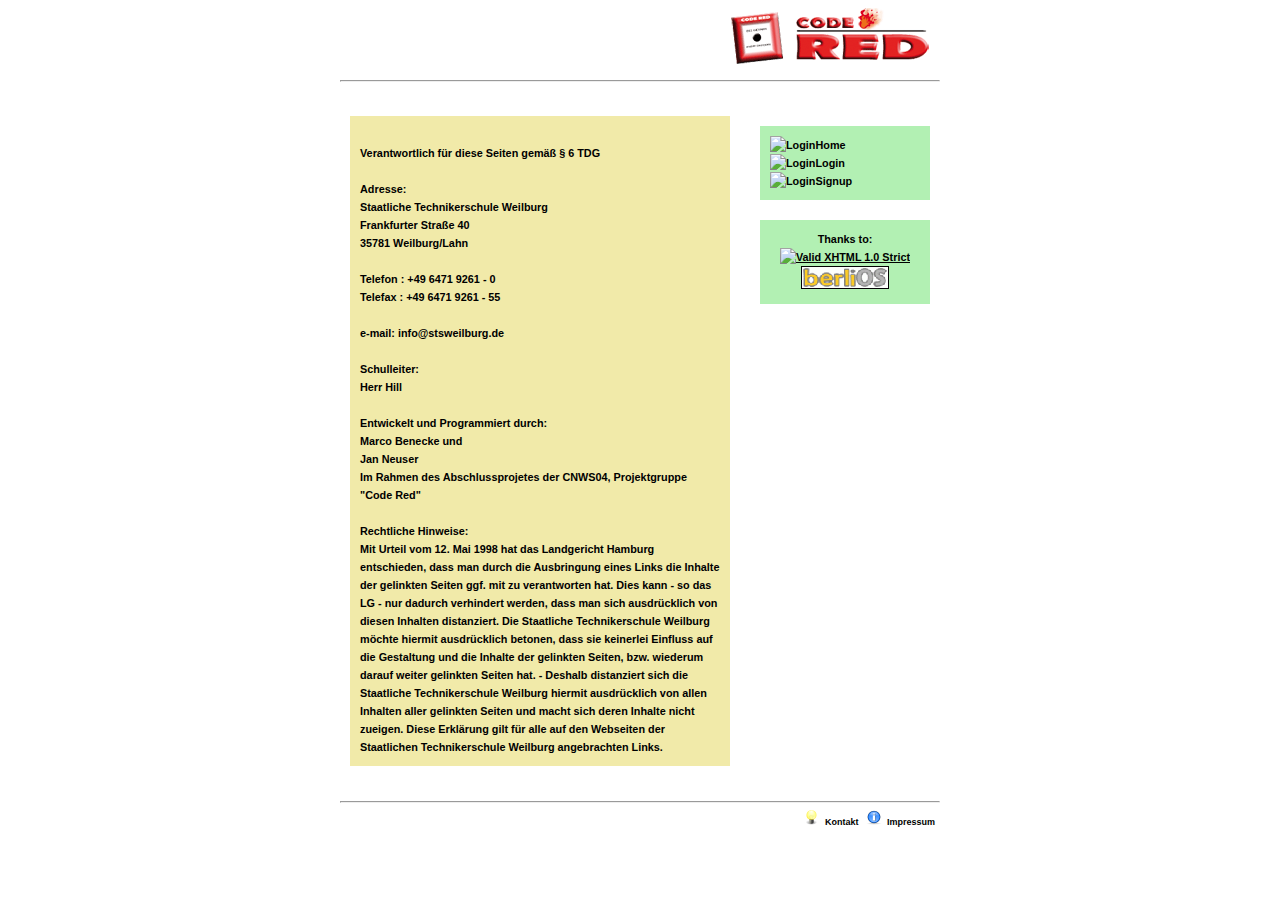
==== codered/public/imp.html @ 8c43a8c5 "So Impressum und Kontakt erstellt, ich finde wir brauchen kein Kontaktformular?! Verlinke es nun mit" ====
<!DOCTYPE html PUBLIC "-//W3C//DTD XHTML 1.0 Strict//EN"
        "http://www.w3.org/TR/xhtml1/DTD/xhtml1-strict.dtd">
<html xmlns="http://www.w3.org/1999/xhtml" lang="de" xml:lang="de">
<head>
<title>Willkommen bei || CODE RED || das Online Ticketsystem der STSW</title>
<meta http-equiv="Content-Type" content="text/html; charset=utf-8" />
<link rel="stylesheet" type="text/css" href="./stylesheets/scaffold.css" />
</head>

<body>
<!-- Rahmen -->
<div style="width:600px; margin-right: auto; margin-left: auto;">
	<div style="text-align:right;">
		<img src="images/logo.gif" alt="codered" />
	</div>
	<hr />
	<br />
	<div class="frame">
			<!-- Rechte Seite -->
		<div class="right">
			<!-- Box 1-->
			<div class="pic">
			<a href="index.html" style="text-decoration:none;"><img src="/images/home.png" alt="Login" />Home</a><br />
				<a href="./account/login" style="text-decoration:none;"><img src="/images/login1616.png" alt="Login" />Login</a><br />
				<a href="./account/signup" style="text-decoration:none;"><img src="/images/sinup1616.png" alt="Login" />Signup</a><br />
			</div>
			<!-- Box 1 Ende -->
			<!-- Box 2 -->
			<div class="pic" style="text-align: center;">
					Thanks to:<br />
					<a href="http://validator.w3.org/check?uri=referer">
					<img src="http://www.w3.org/Icons/valid-xhtml10"
					alt="Valid XHTML 1.0 Strict" height="31" width="88" /></a>
					<br />
					<a href="http://developer.berlios.de">
					<img src="./images/bslogo.gif"
					alt="Developer Berlios.de" height="23" width="88" /></a>
			</div>
			<!-- Box 2 Ende -->
		</div>
		<!-- Rechte Seite Ende -->
		<!-- Linke Seite -->
		<div class="left" >
			<div  class="adress">
<br />
Verantwortlich für diese Seiten gemäß § 6 TDG<br />
<br />
Adresse:<br />
Staatliche Technikerschule Weilburg<br />
Frankfurter Straße 40<br />
35781 Weilburg/Lahn<br />
<br />
Telefon : +49 6471 9261 - 0<br />
Telefax : +49 6471 9261 - 55<br />
<br />
e-mail: info@stsweilburg.de<br />
<br />
Schulleiter:<br />
Herr Hill<br />
<br />
Entwickelt und Programmiert durch:<br />
Marco Benecke und<br />
Jan Neuser <br />
Im Rahmen des Abschlussprojetes der CNWS04, Projektgruppe "Code Red"
<br />
<br />
Rechtliche Hinweise:<br /> 
Mit Urteil vom 12. Mai 1998 hat das Landgericht Hamburg entschieden, 
dass man durch die Ausbringung eines Links die Inhalte der gelinkten Seiten ggf. mit zu verantworten hat. 
Dies kann - so das LG - nur dadurch verhindert werden, dass man sich ausdrücklich von diesen Inhalten distanziert. 
Die Staatliche Technikerschule Weilburg möchte hiermit ausdrücklich betonen, 
dass sie keinerlei Einfluss auf die Gestaltung und die Inhalte der gelinkten Seiten, 
bzw. wiederum darauf weiter gelinkten Seiten hat. 
- Deshalb distanziert sich die Staatliche Technikerschule Weilburg hiermit ausdrücklich von allen Inhalten aller gelinkten Seiten 
und macht sich deren Inhalte nicht zueigen. Diese Erklärung gilt für alle auf den Webseiten der 
Staatlichen Technikerschule Weilburg angebrachten Links.
			</div>
		</div>
		<!-- Linke Seite Ende -->
	</div>
	<br />
	<hr />
	<div class="silvertext" style="text-align:right;">
		<a href="kontakt.html" style="text-decoration:none;"><img src="./images/kontakt.png" alt="Kontakt"/>&nbsp;&nbsp;Kontakt&nbsp;&nbsp;</a>
		<a href="imp.html" style="text-decoration:none;"><img src="./images/imp.png" alt="Impressum"/>&nbsp;&nbsp;Impressum&nbsp;&nbsp;</a>
	</div>
</div>
</body>
</html>
---- codered/public/stylesheets/scaffold.css ----
body {
	background-color: #fff;
	color: #333;
	margin-bottom: 0;
	margin-left: 0;
	margin-right: 0;
	height:101%; /* Mozialla-Zucken wegen Scrollbalken */
}

body, p, ol, ul, td {
  font-family: verdana, arial, helvetica, sans-serif;
  font-size:   13px;
  line-height: 18px;
}
p.hilfetext {
	text-align:left;
	font-family: Verdana, Geneva, Arial, Helvetica, sans-serif;
	font-size: x-small;
	font-weight: bolder;
	color: #870D0D;
}
p.zitat {
	text-align:left;
	font-family: Verdana, Geneva, Arial, Helvetica, sans-serif;
	font-size: xx-small;
	font-weight: bolder;
	color: #000000;
}
.statusbar {
	text-align:left;
	width:100px;
	font-family: Verdana, Geneva, Arial, Helvetica, sans-serif;
	font-size: xx-small;
	color: Black;
	font-weight: bold;
}
.entry {
	padding:10px;
	text-align:left;
	-moz-border-radius: 15px;
	width:580px;
	margin-right: auto;
	margin-left: auto;
	background-color: #B7CEF6;
	font-family: Verdana, Geneva, Arial, Helvetica;
	font-size: x-small;
	font-weight: bolder;
	color: Black;
}
.estra {
	text-align:left;
	background-color: #CEE9F0;
	font-family: Verdana, Geneva, Arial, Helvetica, sans-serif;
	font-size: x-small;
	font-weight: bolder;
	color: Black;
	padding-left: 12;
}
.gray {
	background-color: #555555;
}
.darkgrey {
	font-family: Verdana, Geneva, Arial, Helvetica, sans-serif;
	font-size: x-small;
	font-weight: bolder;
	color: #616161;
}
.backgrey{
	font-family: Verdana, Geneva, Arial, Helvetica, sans-serif;
	font-size: x-small;
	font-weight: bolder;
	background-color: #616161;
	color: #fff;
	-moz-border-radius: 4px 4px 0px 0px;
	 margin-bottom: -15px;
	 padding-left: 15px;
	 padding-right: 15px;
	 border: 0px;
}
.black {
	color: Black;
	font-family: Verdana, Geneva, Arial, Helvetica, sans-serif;
	font-size: small;
	font-weight: bolder;
}

.ListLinie0{
	background-color: #E4F2F5;
}
.ListLinie1{
	background-color: #CEE9F0;
}

.silvertext {
	font-family: Verdana, Geneva, Arial, Helvetica, sans-serif;
	font-size: xx-small;
	font-weight: bolder;
	color: Silver;
}
.text {
	font-family: Verdana, Geneva, Arial, Helvetica, sans-serif;
	font-size: smaller;
	color: Black;
}

pre {
  background-color: #eee;
  padding: 10px;
  font-size: 11px;
}

a { 
	color: #000; 
	border: 0;
}
a:visited { color: #666; }

img {
border:0px;
}

.fieldWithErrors {
  padding: 2px;
  background-color: red;
  display: table;
}

#ErrorExplanation {
  width: 400px;
  border: 2px solid 'red';
  padding: 7px;
  padding-bottom: 12px;
  margin-bottom: 20px;
  background-color: #f0f0f0;
}

#ErrorExplanation h2 {
  text-align: left;
  font-weight: bold;
  padding: 5px 5px 5px 15px;
  font-size: 12px;
  margin: -7px;
  background-color: #c00;
  color: #fff;
}

#ErrorExplanation p {
  color: #333;
  margin-bottom: 0;
  padding: 5px;
}

#ErrorExplanation ul li {
  font-size: 12px;
  list-style: square;
}
div.memo {
	width:600px;
	margin-right: auto;
	margin-left: auto;	
	
}
div.user {
	/*padding:10px;*/
	width:600px;
	margin-right: auto;
	margin-left: auto;
	margin-top: 0;	
	border: 1px solid grey;
	
}
div.frame {
	/*padding:10px;*/
	width:600px;
	margin-right: auto;
	margin-left: auto;
	margin-top: 0;	
	border: 1px solid withe;
	
}
div.left{
	text-align:left;
	width:400px;
}
div.login {
	text-align:left;
	border: 1px;
	margin:10px;
	padding:10px;
	background-color: #FFE0C3;
	font-family: Verdana, Geneva, Arial, Helvetica, sans-serif;
	font-size: smaller;
	color: Black;
	font-weight: bolder;
	margin-top: 20;
	-moz-border-radius: 12px
}
div.adress {
	text-align:left;
	border: 1px;
	margin:10px;
	padding:10px;
	background-color: #F1EAA9;
	font-family: Verdana, Geneva, Arial, Helvetica, sans-serif;
	font-size: smaller;
	color: Black;
	font-weight: bolder;
	margin-top: 20;
	-moz-border-radius: 12px
}
div.know {margin-top: 20;
	text-align:left;
	border: 1px;
	margin:10px;
	padding:10px;
	background-color: #EAEAEA;
	font-family: Verdana, Geneva, Arial, Helvetica, sans-serif;
	font-size: smaller;
	color: Black;
	font-weight: bolder;
	-moz-border-radius: 12px;
	margin-top: 20;
}
div.unavi {margin-top: 20;
	text-align:left;
	border: 1px;
	margin:10px;
	padding:10px;
	background-color: #fff;
	font-family: Verdana, Geneva, Arial, Helvetica, sans-serif;
	font-size: smaller;
	color: Black;
	font-weight: bolder;
	-moz-border-radius: 12px;
	margin-top: 20;
}
div.right {
	width: 150px;
	float:right;
	}
div.pic {
	float:right;
	margin:10px;
	padding:10px;
	width: 150px;
	border: 1px;
	background-color: #B2F0B3;
	font-family: Verdana, Geneva, Arial, Helvetica, sans-serif;
	font-size: smaller;
	color: Black;
	font-weight: bolder;
	-moz-border-radius: 12px;
}

div.position {
	margin-top: 10;
}
div.uploadStatus {
  margin: 5px;
}

div.progressBar {
  margin: 5px;
}

div.progressBar div.border {
  background-color: #fff;
  border: 1px solid grey;
  width: 100%;
}

div.progressBar div.background {
  background-color: #333;
  height: 18px;
  width: 0%;
}

div.workflow {
	font-family: Verdana, Geneva, Arial, Helvetica, sans-serif;
	font-size: x-small;
	font-weight: bolder;
	color: Black;
	-moz-border-radius: 7px;
   margin-top:5px;
   margin-right: auto;
   margin-left: auto;
   background: #FFF987;
   width:550px;
   padding:10px;
   text-align:left;
}
div.workflow_container {
   font-family: Verdana, Geneva, Arial, Helvetica, sans-serif;
   font-size: x-small;
   font-weight: bolder;
   color: Black;
   background: #CCF987;
   padding:10px;
   width:530px;
   text-align:left;
   margin-right: auto;
   margin-left: auto;
}

div.system_message {
	font-family: Verdana, Geneva, Arial, Helvetica, sans-serif;
	font-size: x-small;
	font-weight: bolder;
	color: Black;
	-moz-border-radius: 5px;
   background: #ffff00 ;
   width:180px;
   text-align:center;
}
div.helper{
	background:white;
	-moz-border-radius: 5px;
	border-top:2px solid  #5e5e5e;
	border-left:2px solid  #5e5e5e;
	border-bottom:2px solid  #c7c5c5;
	border-right:2px solid  #c7c5c5;
	float: right;
	width:  80px;
	/*height: 80px;*/
	elevation: above;
	padding:5px;
	text-align:left;	
}
div.betreuer{
	background:white;
	-moz-border-radius: 5px;
	border-top:2px solid  #5e5e5e;
	border-left:2px solid  #5e5e5e;
	border-bottom:2px solid  #c7c5c5;
	border-right:2px solid  #c7c5c5;
	/*float: left;*/
	padding:5px;
	text-align:left;	
	max-width:382px; 
	max-height:150px; 
	overflow:auto;
}
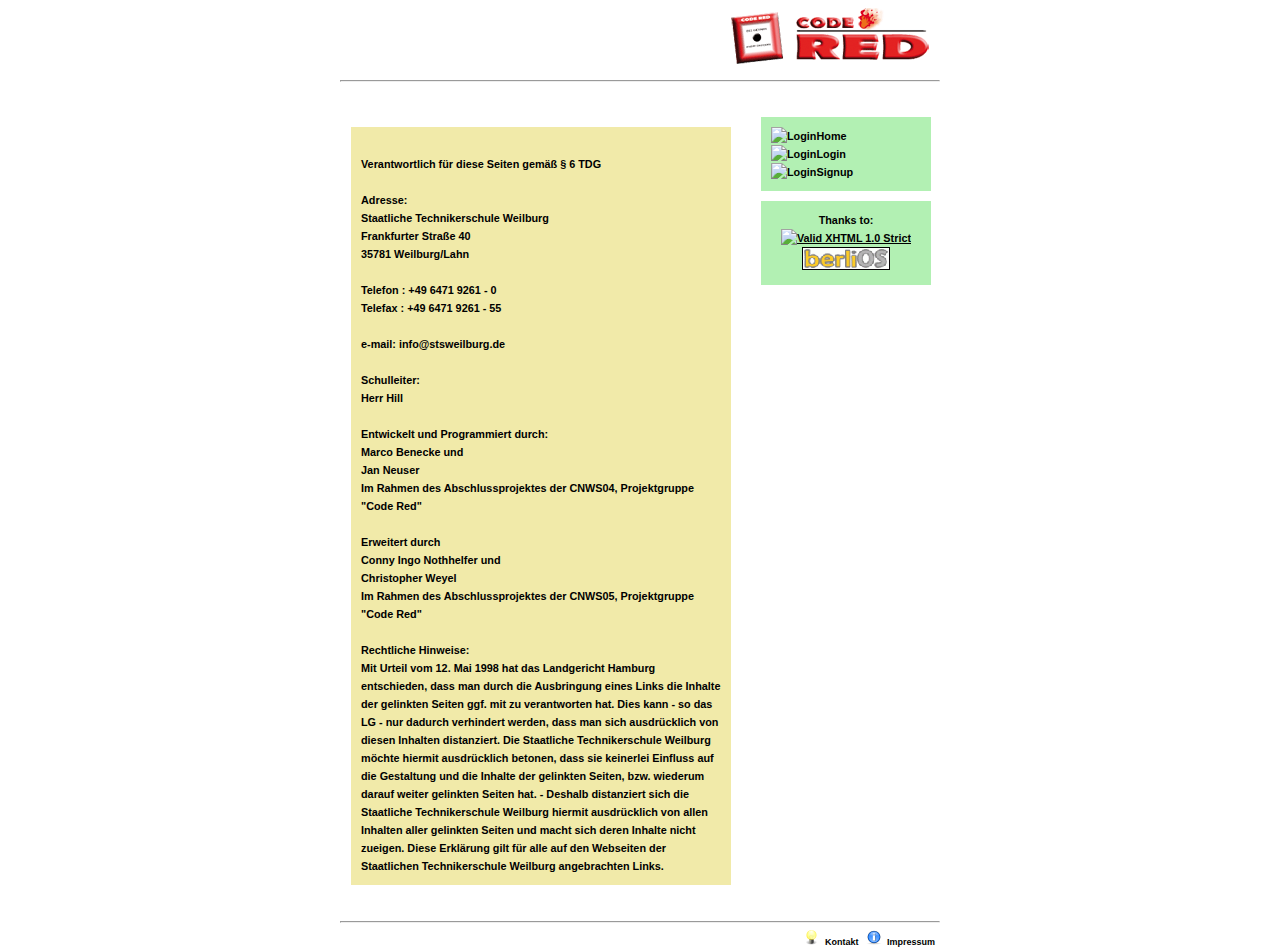
==== commit 70747174: "Conny und Christopher aufgenommen" ====
--- a/codered/public/imp.html
+++ b/codered/public/imp.html
@@ -61,7 +61,12 @@
 Entwickelt und Programmiert durch:<br />
 Marco Benecke und<br />
 Jan Neuser <br />
-Im Rahmen des Abschlussprojetes der CNWS04, Projektgruppe "Code Red"
+Im Rahmen des Abschlussprojektes der CNWS04, Projektgruppe "Code Red" <br /><br />
+Erweitert durch<br />
+Conny Ingo Nothhelfer und<br />
+Christopher Weyel<br />
+Im Rahmen des Abschlussprojektes der CNWS05, Projektgruppe "Code Red"
+
 <br />
 <br />
 Rechtliche Hinweise:<br /> 
--- a/codered/public/stylesheets/scaffold.css
+++ b/codered/public/stylesheets/scaffold.css
@@ -1,6 +1,6 @@
 body {
-	background-color: #fff;
-	color: #333;
+	background-image: url("/images/topbluefade.gif");
+	background-repeat: repeat-x;
 	margin-bottom: 0;
 	margin-left: 0;
 	margin-right: 0;
@@ -12,6 +12,20 @@
   font-size:   13px;
   line-height: 18px;
 }
+td.ghelp {
+	text-align:left;
+	font-family: Verdana, Geneva, Arial, Helvetica, sans-serif;
+	font-size: x-small;
+	font-weight: bolder;
+	color: #000000;
+}
+td.upload {
+	text-align:left;
+	font-family: Verdana, Geneva, Arial, Helvetica, sans-serif;
+	font-size: xx-small;
+	font-weight: bolder;
+	color: #000000;
+}
 p.hilfetext {
 	text-align:left;
 	font-family: Verdana, Geneva, Arial, Helvetica, sans-serif;
@@ -26,9 +40,19 @@
 	font-weight: bolder;
 	color: #000000;
 }
+.notice {
+	vertical-align:middle;
+	width:400px;
+	font-family: Verdana, Geneva, Arial, Helvetica, sans-serif;
+	font-size: small;
+	color: Black;
+	background-color: Red; 
+	-moz-border-radius: 5px;
+	font-weight: bold;
+}
 .statusbar {
 	text-align:left;
-	width:100px;
+	width:400px;
 	font-family: Verdana, Geneva, Arial, Helvetica, sans-serif;
 	font-size: xx-small;
 	color: Black;
@@ -54,7 +78,7 @@
 	font-size: x-small;
 	font-weight: bolder;
 	color: Black;
-	padding-left: 12;
+	padding-left: 12px;
 }
 .gray {
 	background-color: #555555;
@@ -127,7 +151,7 @@
 
 #ErrorExplanation {
   width: 400px;
-  border: 2px solid 'red';
+  border: 2px solid red;
   padding: 7px;
   padding-bottom: 12px;
   margin-bottom: 20px;
@@ -175,13 +199,26 @@
 	margin-right: auto;
 	margin-left: auto;
 	margin-top: 0;	
-	border: 1px solid withe;
+	border: 1px solid white;
 	
 }
 div.left{
 	text-align:left;
 	width:400px;
 }
+div.nummer {
+	text-align:left;
+	border: 1px;
+	margin:10px;
+	padding:10px;
+	background-color: #F0E0E3;
+	font-family: Verdana, Geneva, Arial, Helvetica, sans-serif;
+	font-size: smaller;
+	color: Black;
+	font-weight: bolder;
+	margin-top: 20px;
+	-moz-border-radius: 12px
+}
 div.login {
 	text-align:left;
 	border: 1px;
@@ -192,7 +229,7 @@
 	font-size: smaller;
 	color: Black;
 	font-weight: bolder;
-	margin-top: 20;
+	margin-top: 20px;
 	-moz-border-radius: 12px
 }
 div.adress {
@@ -205,10 +242,19 @@
 	font-size: smaller;
 	color: Black;
 	font-weight: bolder;
-	margin-top: 20;
+	margin-top: 20px;
 	-moz-border-radius: 12px
 }
-div.know {margin-top: 20;
+div.beschreibung
+ {
+	text-align:left;
+	font-weight: normal;
+	border: 1px;
+	font-family: Verdana, Geneva, Arial, Helvetica, sans-serif;
+	font-size: smaller;
+	color: Black;
+}
+div.know {
 	text-align:left;
 	border: 1px;
 	margin:10px;
@@ -219,9 +265,9 @@
 	color: Black;
 	font-weight: bolder;
 	-moz-border-radius: 12px;
-	margin-top: 20;
-}
-div.unavi {margin-top: 20;
+	margin-top: 20px;
+}
+div.unavi {
 	text-align:left;
 	border: 1px;
 	margin:10px;
@@ -232,14 +278,12 @@
 	color: Black;
 	font-weight: bolder;
 	-moz-border-radius: 12px;
-	margin-top: 20;
+	margin-top: 20px;
 }
 div.right {
-	width: 150px;
 	float:right;
 	}
 div.pic {
-	float:right;
 	margin:10px;
 	padding:10px;
 	width: 150px;
@@ -251,10 +295,22 @@
 	font-weight: bolder;
 	-moz-border-radius: 12px;
 }
-
+div.ersteller {
+	margin:10px;
+	padding:10px;
+	width: 150px;
+	border: 1px;
+	background-color: #B2F0B3;
+	font-family: Verdana, Geneva, Arial, Helvetica, sans-serif;
+	font-size: smaller;
+	color: Black;
+	font-weight: bolder;
+	-moz-border-radius: 12px;
+}
 div.position {
-	margin-top: 10;
-}
+	margin-top: 10px;
+}
+
 div.uploadStatus {
   margin: 5px;
 }
@@ -340,3 +396,5 @@
 	max-height:150px; 
 	overflow:auto;
 }
+.progressBar .border { background-color: blue; border: 1px solid red; width: 100%; }
+.progressBar .background { background-color: green; height: 18px; width: 0%; }
